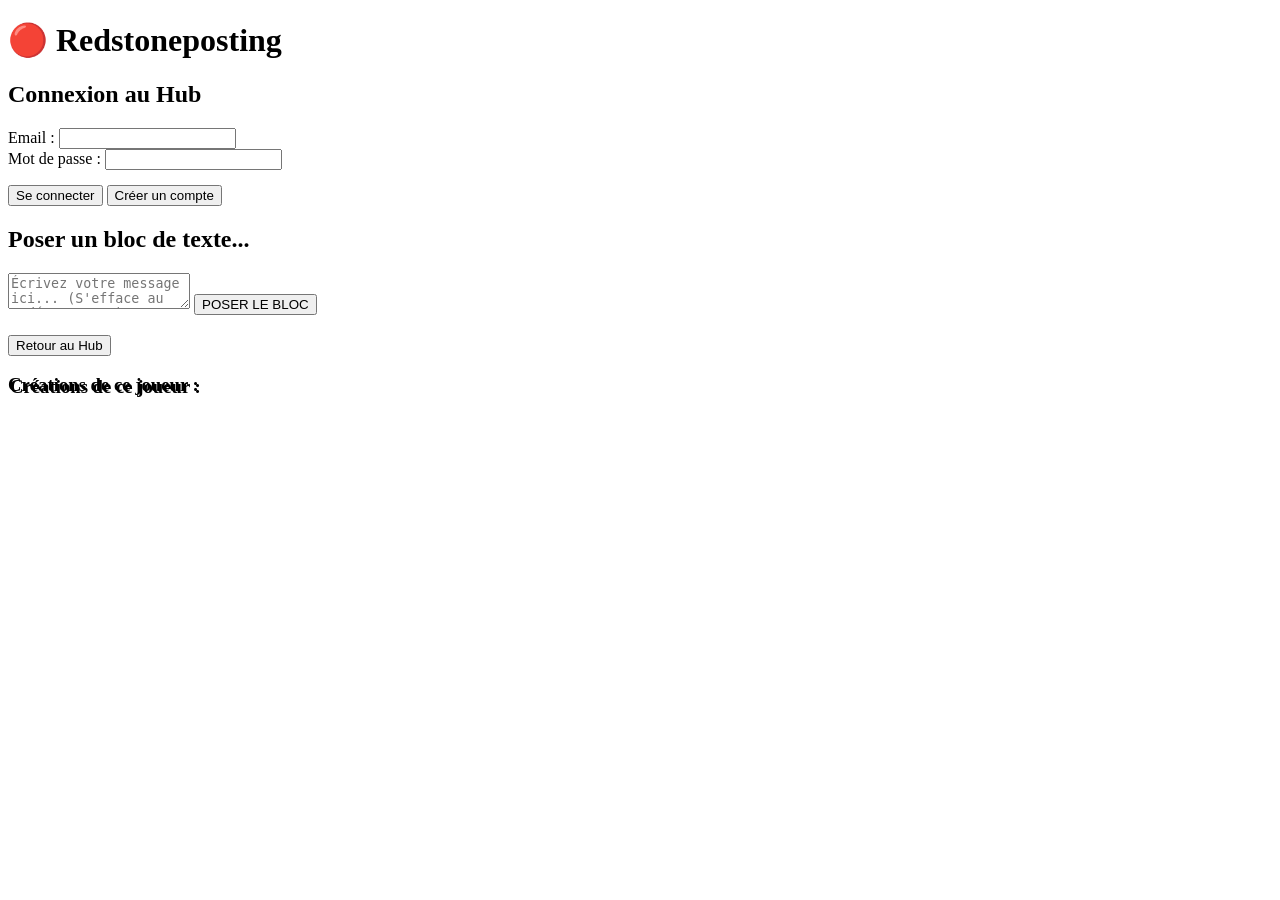
==== public/index.html @ 7fce128b "Add initial HTML structure for main hub" ====
<!DOCTYPE html>
<html lang="fr">
<head>
    <meta charset="UTF-8">
    <meta name="viewport" content="width=device-width, initial-scale=1.0">
    <title>Redstoneposting // Main Hub</title>
    <link rel="stylesheet" href="style.css">
    <link href="https://cdnfonts.com" rel="stylesheet">
</head>
<body>

    <header class="mc-header">
        <h1 class="mc-title" id="goHome" style="cursor:pointer;">🔴 Redstoneposting</h1>
        <div id="authStatus" class="user-status"></div>
    </header>

    <main class="mc-container">
        <!-- Écran d'Authentification -->
        <section id="authView" class="mc-panel hide">
            <h2 id="authTitle">Connexion au Hub</h2>
            <div class="mc-form-group">
                <label>Email :</label>
                <input type="email" id="authEmail" class="mc-input">
            </div>
            <div class="mc-form-group">
                <label>Mot de passe :</label>
                <input type="password" id="authPassword" class="mc-input">
            </div>
            <div style="margin-top: 15px;">
                <button id="authPrimaryBtn" class="mc-btn">Se connecter</button>
                <button id="authToggleBtn" class="mc-btn-text">Créer un compte</button>
            </div>
        </section>

        <!-- Fil d'actualité Principal (Hub Feed) -->
        <div id="hubView" class="hide">
            <section class="mc-panel new-post-box">
                <h2>Poser un bloc de texte...</h2>
                <textarea id="postContent" placeholder="Écrivez votre message ici... (S'efface au redémarrage !)"></textarea>
                <button id="submitPostBtn" class="mc-btn">POSER LE BLOC</button>
            </section>
            <section id="feedContainer" class="feed-container"></section>
        </div>

        <!-- Profil Public des Joueurs -->
        <div id="profileView" class="hide">
            <section class="mc-panel profile-box">
                <div class="profile-header-card">
                    <div id="profilePfp" class="avatar-big"></div>
                    <div>
                        <h2 id="profileUsername" style="margin:0;"></h2>
                        <p id="profileJoined" class="post-meta" style="margin:5px 0 0 0;"></p>
                    </div>
                </div>
                <button id="backToFeedBtn" class="mc-btn" style="margin-top:15px;">Retour au Hub</button>
            </section>
            <h3 style="text-shadow: 2px 2px #000; margin-bottom:15px;">Créations de ce joueur :</h3>
            <section id="profileFeedContainer" class="feed-container"></section>
        </div>
    </main>

    <script src="app.js"></script>
</body>
</html>
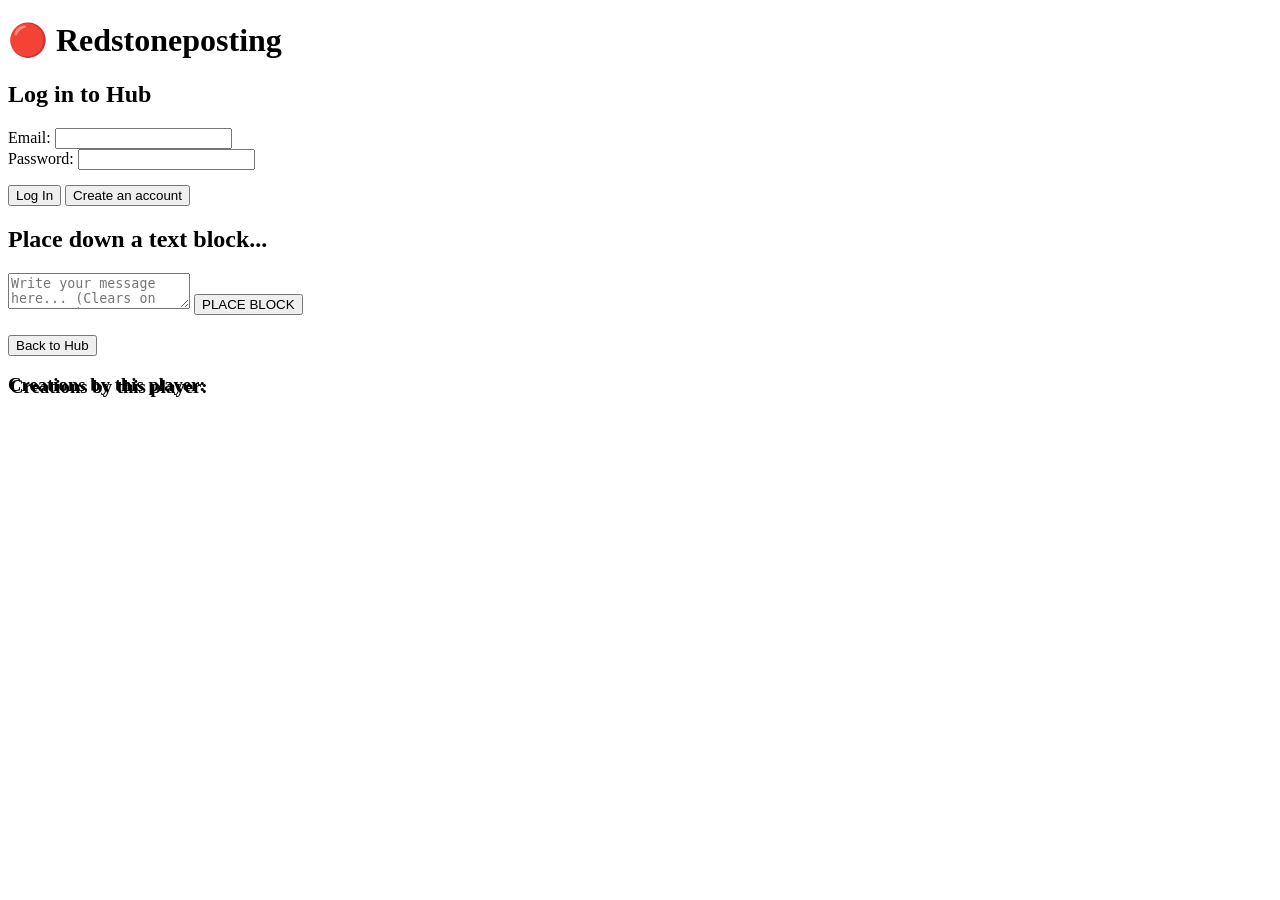
==== commit 5e6a159f: "Translate French text to English in index.html" ====
--- a/public/index.html
+++ b/public/index.html
@@ -1,5 +1,5 @@
 <!DOCTYPE html>
-<html lang="fr">
+<html lang="en">
 <head>
     <meta charset="UTF-8">
     <meta name="viewport" content="width=device-width, initial-scale=1.0">
@@ -15,34 +15,34 @@
     </header>
 
     <main class="mc-container">
-        <!-- Écran d'Authentification -->
+        <!-- Authentication Screen -->
         <section id="authView" class="mc-panel hide">
-            <h2 id="authTitle">Connexion au Hub</h2>
+            <h2 id="authTitle">Log in to Hub</h2>
             <div class="mc-form-group">
-                <label>Email :</label>
+                <label>Email:</label>
                 <input type="email" id="authEmail" class="mc-input">
             </div>
             <div class="mc-form-group">
-                <label>Mot de passe :</label>
+                <label>Password:</label>
                 <input type="password" id="authPassword" class="mc-input">
             </div>
             <div style="margin-top: 15px;">
-                <button id="authPrimaryBtn" class="mc-btn">Se connecter</button>
-                <button id="authToggleBtn" class="mc-btn-text">Créer un compte</button>
+                <button id="authPrimaryBtn" class="mc-btn">Log In</button>
+                <button id="authToggleBtn" class="mc-btn-text">Create an account</button>
             </div>
         </section>
 
-        <!-- Fil d'actualité Principal (Hub Feed) -->
+        <!-- Main Hub Feed View -->
         <div id="hubView" class="hide">
             <section class="mc-panel new-post-box">
-                <h2>Poser un bloc de texte...</h2>
-                <textarea id="postContent" placeholder="Écrivez votre message ici... (S'efface au redémarrage !)"></textarea>
-                <button id="submitPostBtn" class="mc-btn">POSER LE BLOC</button>
+                <h2>Place down a text block...</h2>
+                <textarea id="postContent" placeholder="Write your message here... (Clears on restart!)"></textarea>
+                <button id="submitPostBtn" class="mc-btn">PLACE BLOCK</button>
             </section>
             <section id="feedContainer" class="feed-container"></section>
         </div>
 
-        <!-- Profil Public des Joueurs -->
+        <!-- Public Player Profile View -->
         <div id="profileView" class="hide">
             <section class="mc-panel profile-box">
                 <div class="profile-header-card">
@@ -52,9 +52,9 @@
                         <p id="profileJoined" class="post-meta" style="margin:5px 0 0 0;"></p>
                     </div>
                 </div>
-                <button id="backToFeedBtn" class="mc-btn" style="margin-top:15px;">Retour au Hub</button>
+                <button id="backToFeedBtn" class="mc-btn" style="margin-top:15px;">Back to Hub</button>
             </section>
-            <h3 style="text-shadow: 2px 2px #000; margin-bottom:15px;">Créations de ce joueur :</h3>
+            <h3 style="text-shadow: 2px 2px #000; margin-bottom:15px;">Creations by this player:</h3>
             <section id="profileFeedContainer" class="feed-container"></section>
         </div>
     </main>
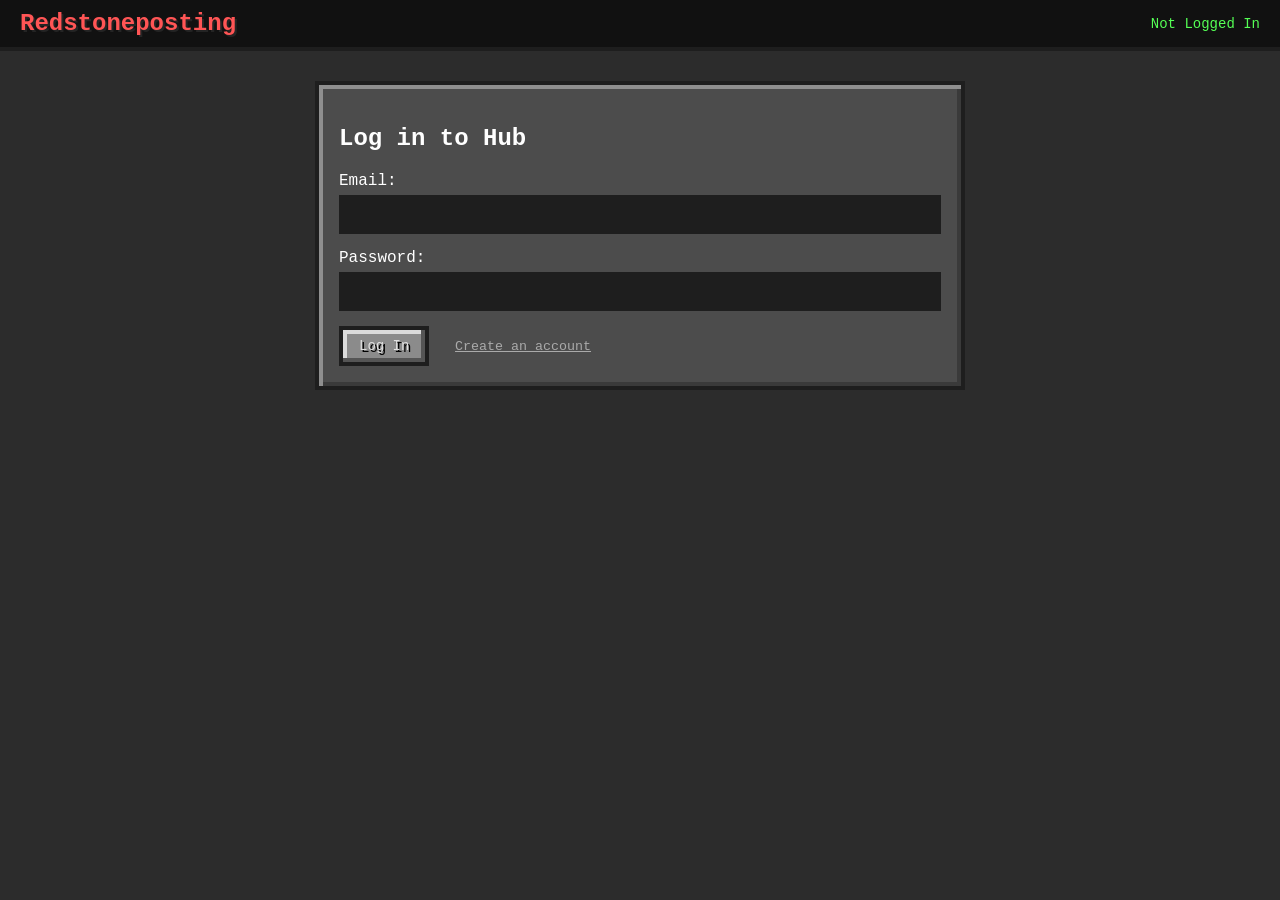
==== commit 5cee77bd: "Update title and button text in index.html" ====
--- a/public/index.html
+++ b/public/index.html
@@ -3,14 +3,14 @@
 <head>
     <meta charset="UTF-8">
     <meta name="viewport" content="width=device-width, initial-scale=1.0">
-    <title>Redstoneposting // Main Hub</title>
+    <title>Redstoneposting - Create & Share</title>
     <link rel="stylesheet" href="style.css">
     <link href="https://cdnfonts.com" rel="stylesheet">
 </head>
 <body>
 
     <header class="mc-header">
-        <h1 class="mc-title" id="goHome" style="cursor:pointer;">🔴 Redstoneposting</h1>
+        <h1 class="mc-title" id="goHome" style="cursor:pointer;">Redstoneposting</h1>
         <div id="authStatus" class="user-status"></div>
     </header>
 
@@ -36,8 +36,8 @@
         <div id="hubView" class="hide">
             <section class="mc-panel new-post-box">
                 <h2>Place down a text block...</h2>
-                <textarea id="postContent" placeholder="Write your message here... (Clears on restart!)"></textarea>
-                <button id="submitPostBtn" class="mc-btn">PLACE BLOCK</button>
+                <textarea id="postContent" placeholder="Write your post here... (Clears on restart!)"></textarea>
+                <button id="submitPostBtn" class="mc-btn">Post block</button>
             </section>
             <section id="feedContainer" class="feed-container"></section>
         </div>
--- a/public/style.css
+++ b/public/style.css
@@ -0,0 +1,172 @@
+:root {
+    --mc-bg: #2c2c2c;
+    --mc-panel-bg: #4c4c4c;
+    --mc-border-light: #8f8f8f;
+    --mc-border-dark: #1e1e1e;
+    --mc-text: #ffffff;
+    --mc-text-shadow: #242424;
+    --mc-btn-bg: #8b8b8b;
+    --mc-btn-hover: #a0a0a0;
+}
+
+body {
+    background-color: var(--mc-bg);
+    color: var(--mc-text);
+    font-family: 'Minecraft', 'Courier New', monospace;
+    margin: 0;
+    padding: 0;
+    image-rendering: pixelated;
+}
+
+.hide { display: none !important; }
+
+.mc-header {
+    background-color: #111;
+    border-bottom: 4px solid var(--mc-border-dark);
+    display: flex;
+    justify-content: space-between;
+    align-items: center;
+    padding: 10px 20px;
+}
+
+.mc-title {
+    font-size: 24px;
+    text-shadow: 2px 2px var(--mc-text-shadow);
+    color: #ff5555;
+    margin: 0;
+}
+
+.user-status {
+    color: #55ff55;
+    font-size: 14px;
+    display: flex;
+    align-items: center;
+    gap: 10px;
+}
+
+.mc-container {
+    max-width: 650px;
+    margin: 30px auto;
+    padding: 0 15px;
+}
+
+.mc-panel {
+    background-color: var(--mc-panel-bg);
+    border: 4px solid var(--mc-border-dark);
+    box-shadow: inset 4px 4px var(--mc-border-light), inset -4px -4px #3a3a3a;
+    padding: 20px;
+    margin-bottom: 25px;
+}
+
+.mc-form-group {
+    margin-bottom: 15px;
+}
+.mc-form-group label {
+    display: block;
+    margin-bottom: 5px;
+}
+
+.mc-input {
+    width: 100%;
+    background-color: #1e1e1e;
+    border: 4px solid var(--mc-border-dark);
+    color: #fff;
+    font-family: inherit;
+    padding: 8px;
+    box-sizing: border-box;
+}
+
+textarea {
+    width: 100%;
+    height: 80px;
+    background-color: #1e1e1e;
+    border: 4px solid var(--mc-border-dark);
+    color: #fff;
+    font-family: inherit;
+    padding: 10px;
+    box-sizing: border-box;
+    resize: none;
+    margin-bottom: 15px;
+}
+
+.mc-btn {
+    background-color: var(--mc-btn-bg);
+    border: 4px solid var(--mc-border-dark);
+    box-shadow: inset -4px -4px #555555, inset 4px 4px #dbdbdb;
+    color: #e0e0e0;
+    font-family: inherit;
+    font-size: 14px;
+    padding: 8px 16px;
+    cursor: pointer;
+    text-shadow: 2px 2px #000;
+}
+.mc-btn:hover { background-color: var(--mc-btn-hover); color: #fff; }
+.mc-btn:active { box-shadow: inset 4px 4px #555555, inset -4px -4px #dbdbdb; }
+
+.mc-btn-text {
+    background: none;
+    border: none;
+    color: #aaa;
+    font-family: inherit;
+    cursor: pointer;
+    text-decoration: underline;
+    margin-left: 10px;
+}
+.mc-btn-text:hover { color: #fff; }
+
+.post-header {
+    display: flex;
+    align-items: center;
+    gap: 10px;
+    margin-bottom: 10px;
+}
+
+/* Dynamic Letter Pixel Avatars */
+.avatar {
+    width: 32px;
+    height: 32px;
+    display: flex;
+    align-items: center;
+    justify-content: center;
+    font-weight: bold;
+    color: #fff;
+    border: 2px solid #000;
+    text-shadow: 1px 1px #000;
+}
+
+.avatar-big {
+    width: 64px;
+    height: 64px;
+    display: flex;
+    align-items: center;
+    justify-content: center;
+    font-weight: bold;
+    font-size: 24px;
+    color: #fff;
+    border: 4px solid #000;
+    text-shadow: 2px 2px #000;
+}
+
+.username-link {
+    cursor: pointer;
+    color: #55ffff;
+    text-decoration: none;
+}
+.username-link:hover { text-decoration: underline; }
+
+.post-meta {
+    color: #aaa;
+    font-size: 12px;
+}
+
+.post-actions {
+    display: flex;
+    gap: 10px;
+    margin-top: 15px;
+}
+
+.profile-header-card {
+    display: flex;
+    align-items: center;
+    gap: 20px;
+}
